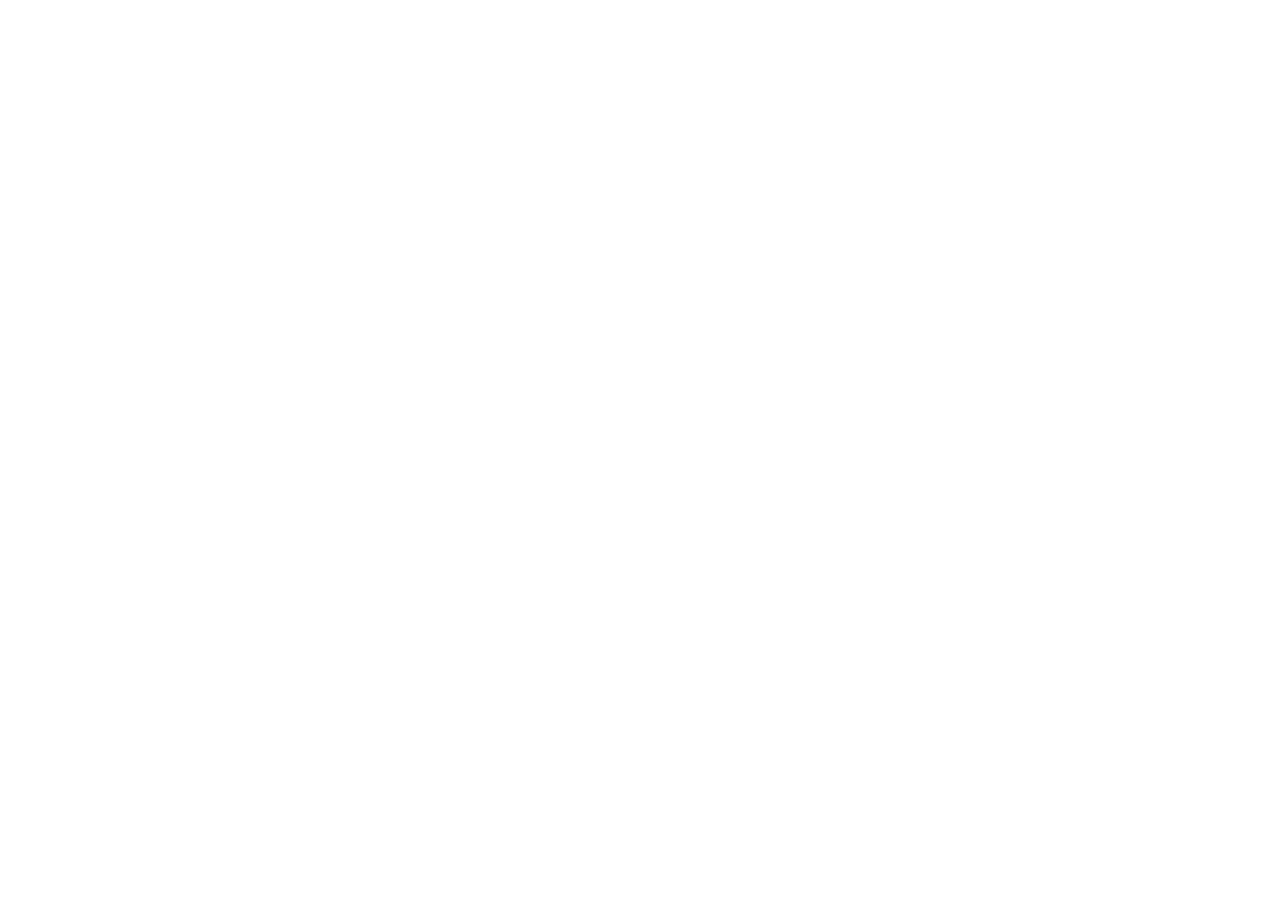
==== templates/index-template.html @ 1dad09d2 "Made index html and AppView.js" ====
<!DOCTYPE HTML>

<html>
<head>
	<title>
		Robin Food
	</title>
	<link rel="stylesheet" type="text/css" href="../css/index.css">
</head>
<body>
	<div id="app">
		<div id="main">
			
		</div>
		<div id="addl-info" class="sidebar">

		</div>
		
	</div>
	<script> var app = {} </script>
	<script src="../js/jquery.min.js"></script>
	<script src="../js/underscore-min.js"></script>
	<script src="../js/backbone-min.js"></script>
	<script src="../js/backbone-localstorage.min.js"></script>

	<script src="../js/App.View.js"></script>
</body>
</html>
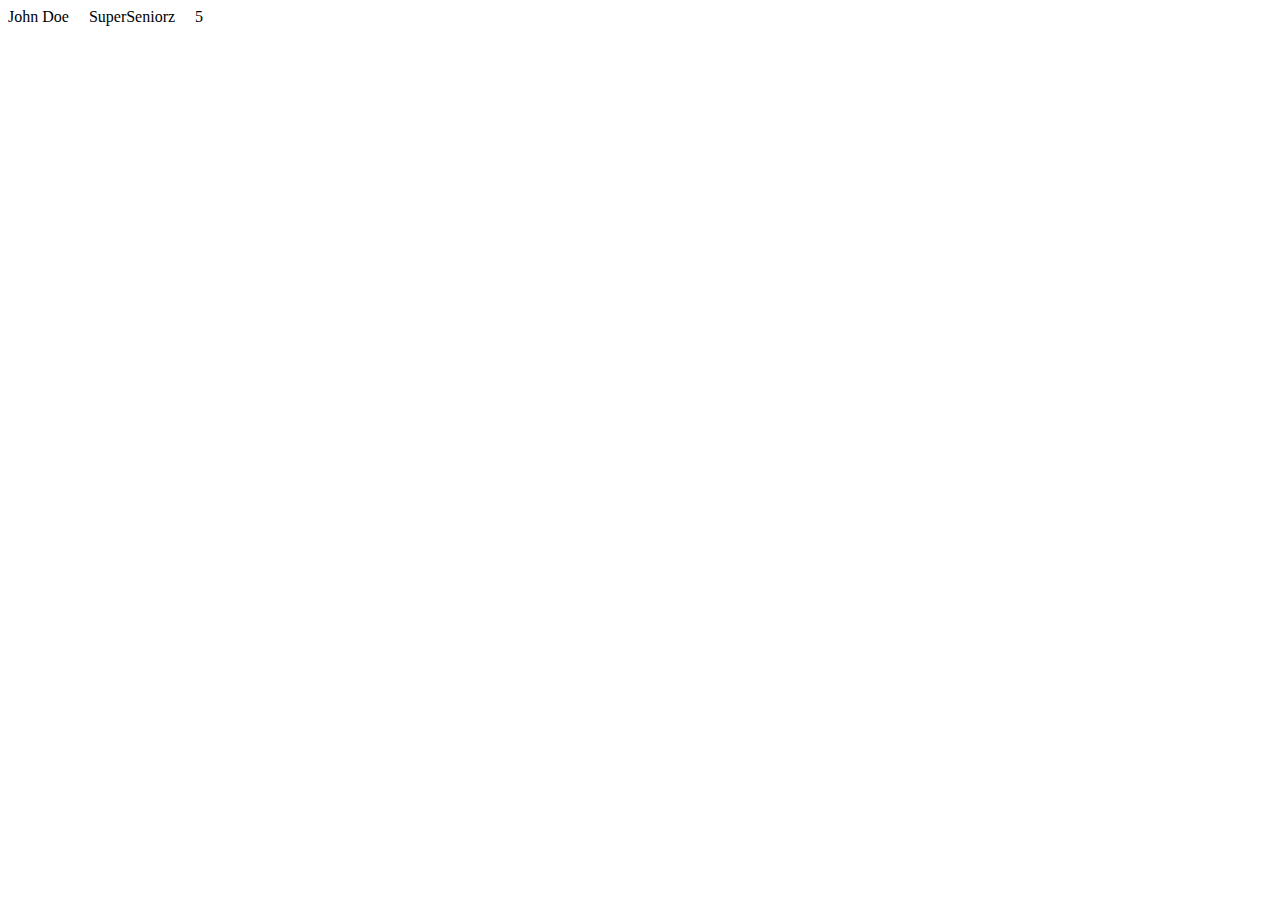
==== commit e98730db: "Made some progress on swipeScreen()" ====
--- a/templates/index-template.html
+++ b/templates/index-template.html
@@ -22,7 +22,7 @@
 	<script src="../js/underscore-min.js"></script>
 	<script src="../js/backbone-min.js"></script>
 	<script src="../js/backbone-localstorage.min.js"></script>
-
+	<script src="../js/Person.Model.js"></script>
 	<script src="../js/App.View.js"></script>
 </body>
 </html>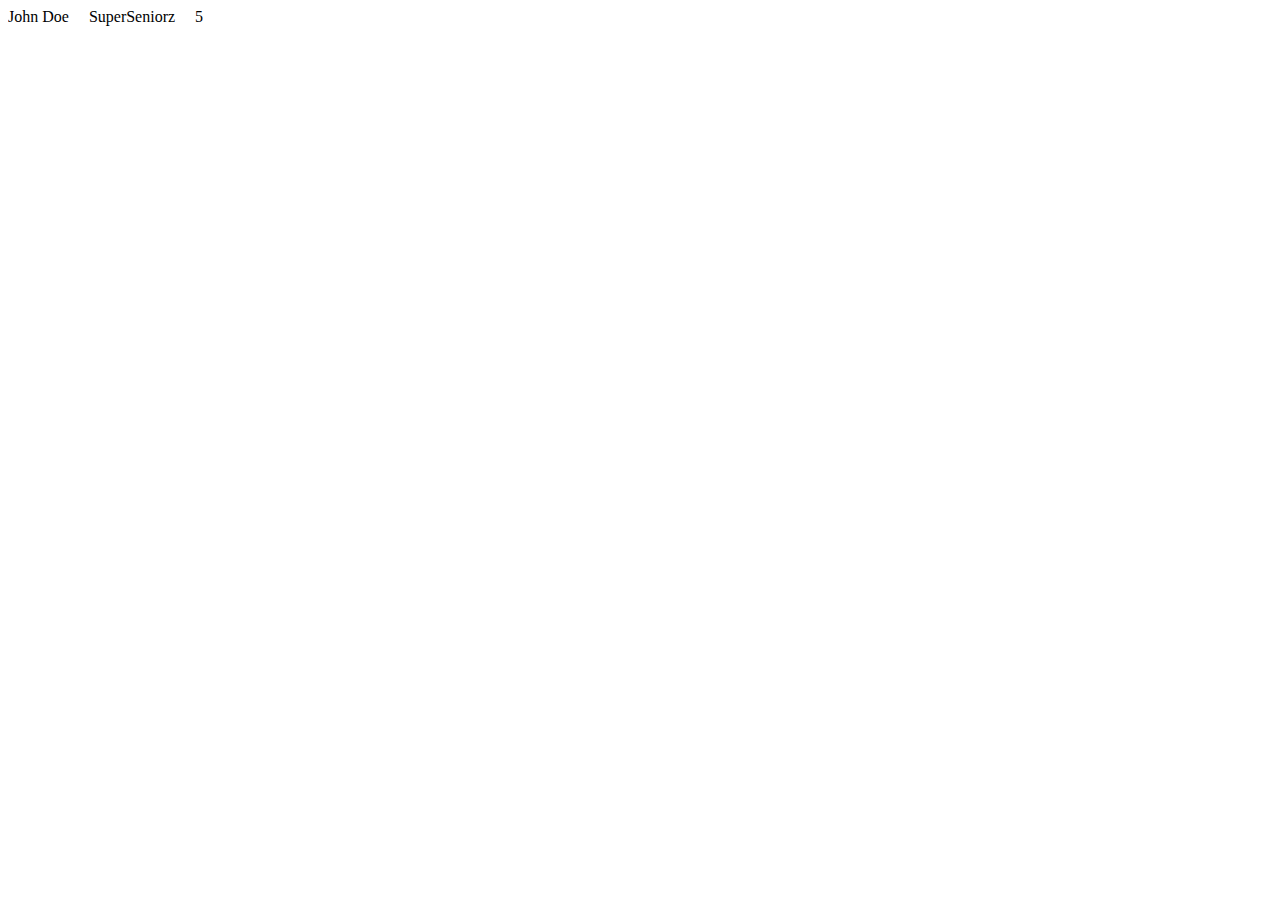
==== commit bac78e48: "Update index-template.html" ====
--- a/templates/index-template.html
+++ b/templates/index-template.html
@@ -10,6 +10,9 @@
 <body>
 	<div id="app">
 		<div id="main">
+			
+			<button id="have-swipes">I have swipes!</button>
+			<button id="need-swipes">I need swipes!</button>
 			
 		</div>
 		<div id="addl-info" class="sidebar">
@@ -25,4 +28,4 @@
 	<script src="../js/Person.Model.js"></script>
 	<script src="../js/App.View.js"></script>
 </body>
-</html>+</html>
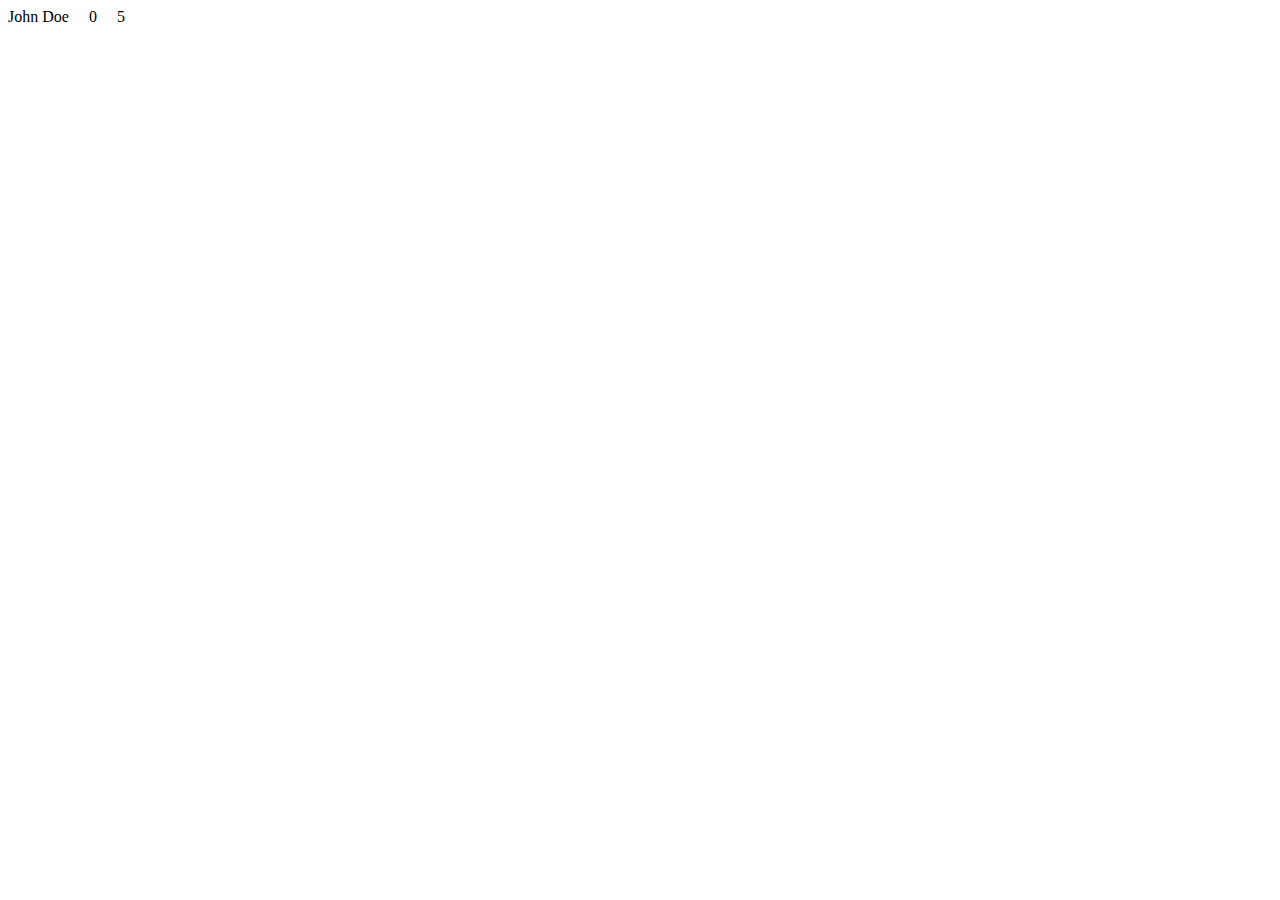
==== commit dde7ea2f: "Update index-template.html" ====
--- a/templates/index-template.html
+++ b/templates/index-template.html
@@ -19,7 +19,13 @@
 
 		</div>
 		
-	</div>
+		<div id="wait" style="display: none;">
+		
+			<IMG SRC="http://bradsknutson.com/wp-content/uploads/2013/04/page-loader.gif" ALT="Loading Spinner" WIDTH=300 HEIGHT=300>
+			<button id="cancel-search">Cancel Search</button>
+			
+		</div>	
+		
 	<script> var app = {} </script>
 	<script src="../js/jquery.min.js"></script>
 	<script src="../js/underscore-min.js"></script>
